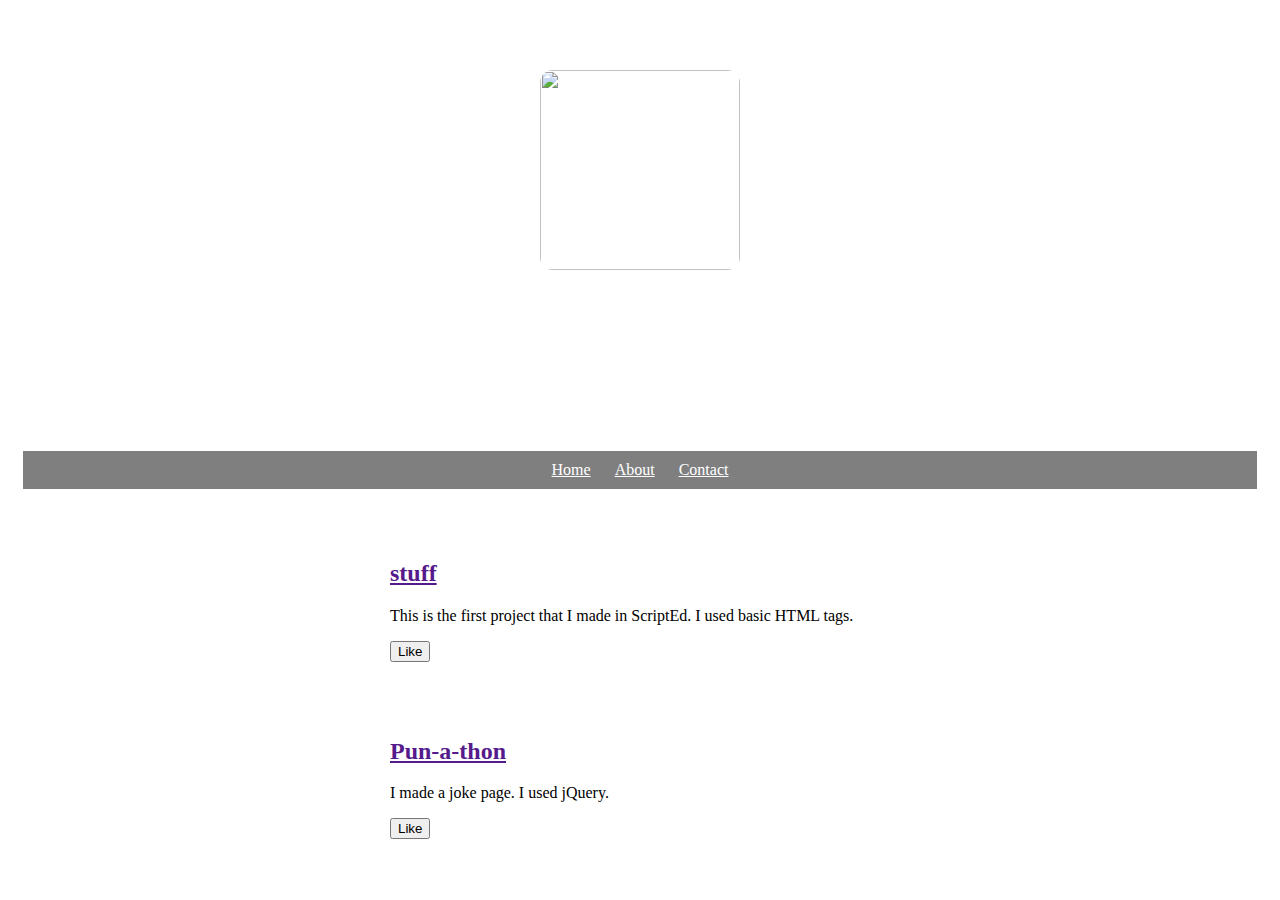
==== index.html @ 327142cb "I changed the profile screen" ====
<head>
  <title>Portfolio Page</title>
  <link href="style.css" rel="stylesheet">
  <script src="https://code.jquery.com/jquery-2.2.4.min.js"></script>
  <script src="script.js"></script>
</head>
<body>
  <header>
    <img id="profile" src="http://il9.picdn.net/shutterstock/videos/5150708/thumb/9.jpg">
    <h1>Priyanka Naik</h1>
    <ul>
      <li><a class="nav" href="../index.html">Home</a></li>
      <li><a class="nav" href="">About</a></li>
      <li><a class="nav" href="contact.html">Contact</a></li>
    </ul>
  </header>
  <div class="project">
    <h2 class="project-title"> <a href="">stuff</a></h2>
    <p>This is the first project that I made in ScriptEd. I used basic HTML tags.</p>
    <button>Like</button>
    <p id="like"></p>
  </div>
<div class="project">
    <h2 class="project-title"> <a href="">Pun-a-thon</a></h2>
    <p>I made a joke page. I used jQuery.</p>
    <button>Like</button>
    <p id="like"></p>
  </div>
</body>
---- style.css ----
header {
      text-align: center;
      background: url("http://wallpaper-gallery.net/images/black-and-blue-wallpapers/black-and-blue-wallpapers-5.jpg");
      background-size: cover;
      color: white;
      border: 15px double white;
    }
    .nav {
      color: white;
    }
    h1 {
      font-size: 70px;
    }
    img {
      margin: 40px 0px 0px 0px;
      border: 7px solid white;
      border-radius: 20px;
      height: 200px;
    }
    ul {
      padding: 10px;
      background: rgba(0,0,0,0.5);
    }
    li {
      display: inline;
      padding: 0px 10px 0px 10px;
    }
    div{
      max-width: 500px;
      padding: 20px;
      margin: 0 auto;
    }
    @media (max-width: 500px) {
      h1 {
        font-size: 36px;
        padding: 5px;
      }
      h2 {
        font-size:80px;
        color: black;
      }
     
      li {
        padding: 5px;
        display: block;
      }
    }
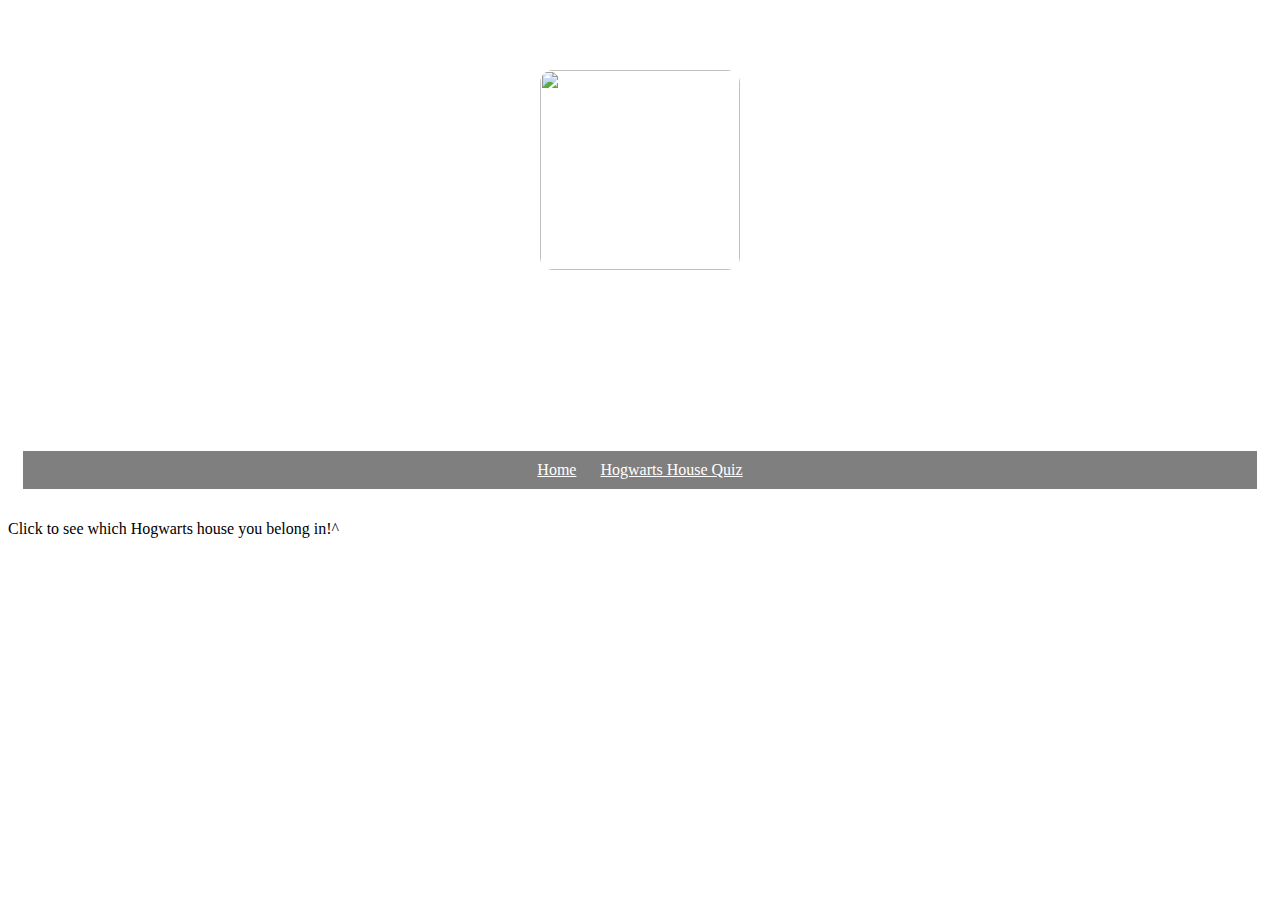
==== commit 2e731906: "Finish website" ====
--- a/index.html
+++ b/index.html
@@ -1,29 +1,19 @@
 <head>
+  <script type="text/javascript" src="https://code.jquery.com/jquery-2.2.4.min.js"></script>
+  <script src="script.js"></script>
+  <!--<script type="text/javascript" src="//ajax.googleapis.com/ajax/libs/jquery/1.7.1/jquery.min.js"></script>-->
   <title>Portfolio Page</title>
   <link href="style.css" rel="stylesheet">
-  <script src="https://code.jquery.com/jquery-2.2.4.min.js"></script>
-  <script src="script.js"></script>
+
 </head>
 <body>
   <header>
     <img id="profile" src="http://il9.picdn.net/shutterstock/videos/5150708/thumb/9.jpg">
     <h1>Priyanka Naik</h1>
     <ul>
-      <li><a class="nav" href="../index.html">Home</a></li>
-      <li><a class="nav" href="">About</a></li>
-      <li><a class="nav" href="contact.html">Contact</a></li>
+      <li><a class="nav" href="">Home</a></li>
+      <li><a class="nav" href="pages/hogwarts.html">Hogwarts House Quiz</a></li>
     </ul>
   </header>
-  <div class="project">
-    <h2 class="project-title"> <a href="">stuff</a></h2>
-    <p>This is the first project that I made in ScriptEd. I used basic HTML tags.</p>
-    <button>Like</button>
-    <p id="like"></p>
-  </div>
-<div class="project">
-    <h2 class="project-title"> <a href="">Pun-a-thon</a></h2>
-    <p>I made a joke page. I used jQuery.</p>
-    <button>Like</button>
-    <p id="like"></p>
-  </div>
-</body>
+  Click to see which Hogwarts house you belong in!^
+</body>--- a/style.css
+++ b/style.css
@@ -44,4 +44,5 @@
         padding: 5px;
         display: block;
       }
+      
     }
